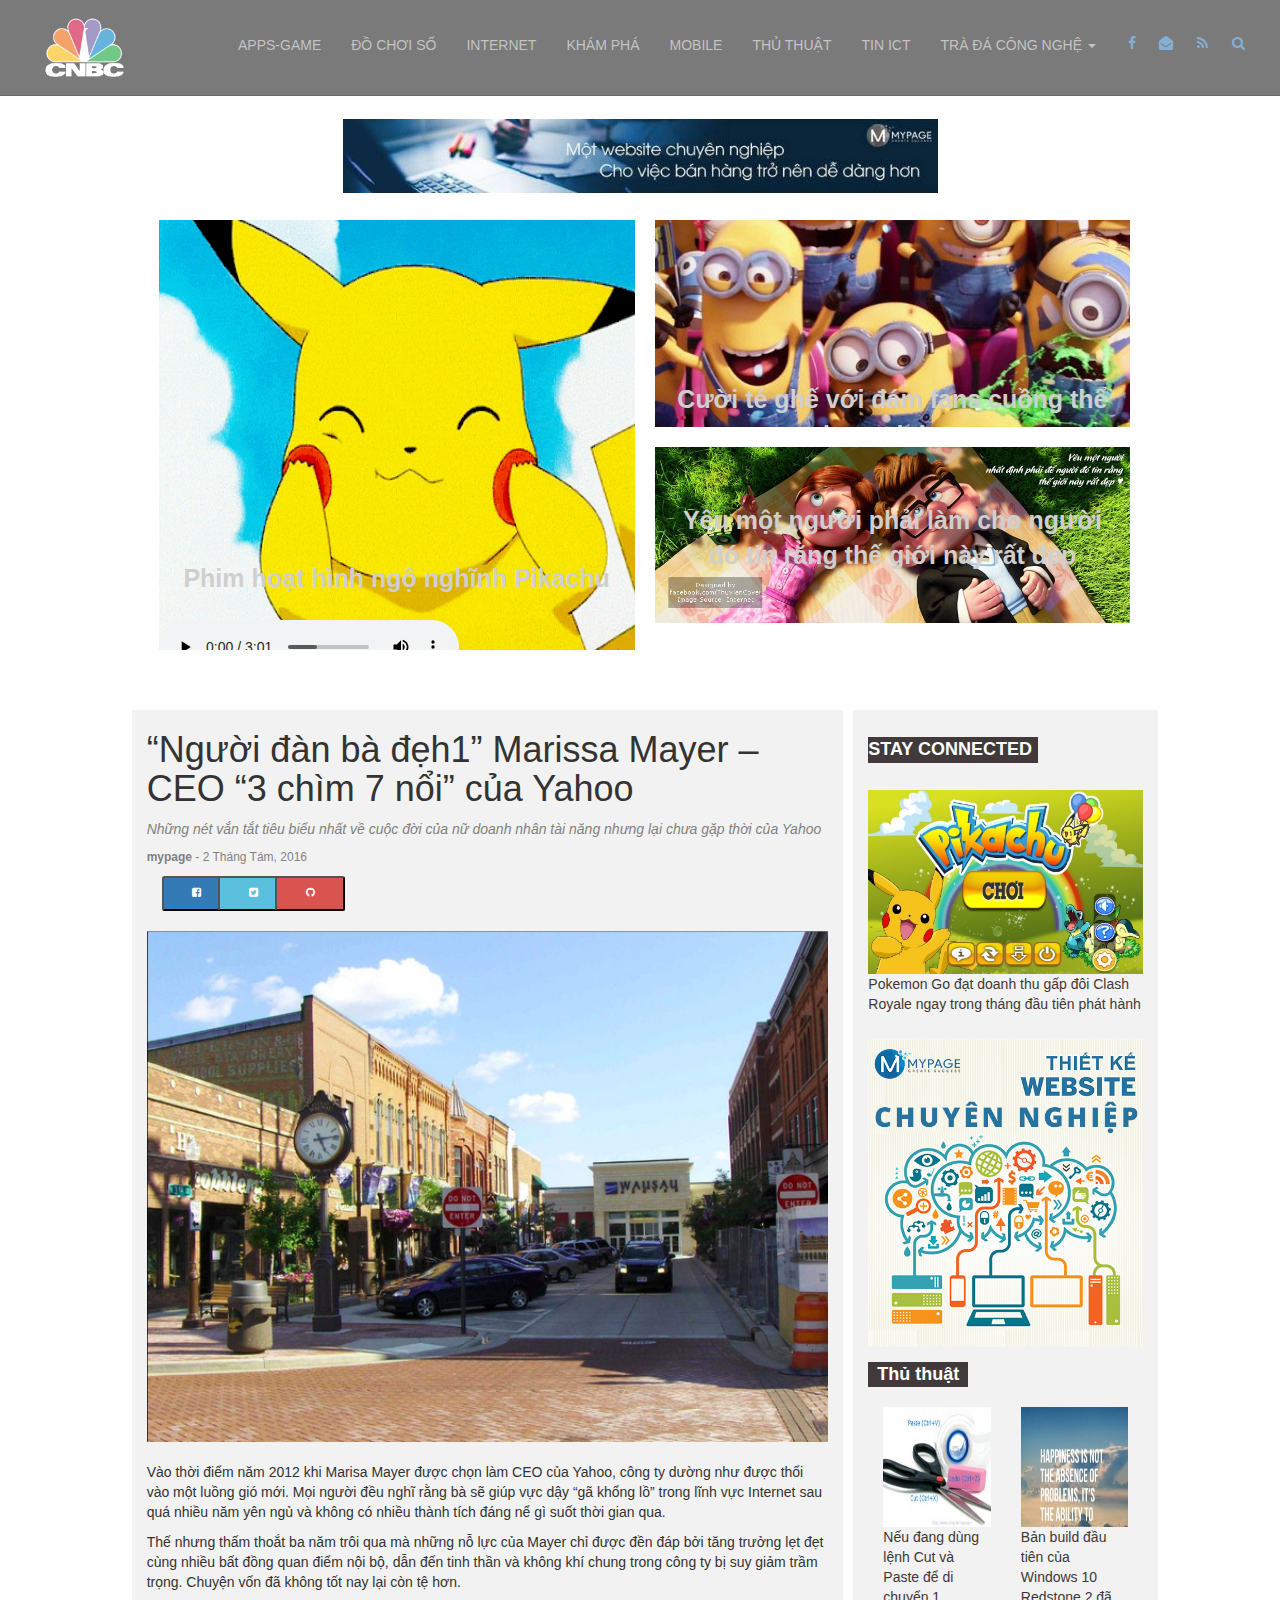
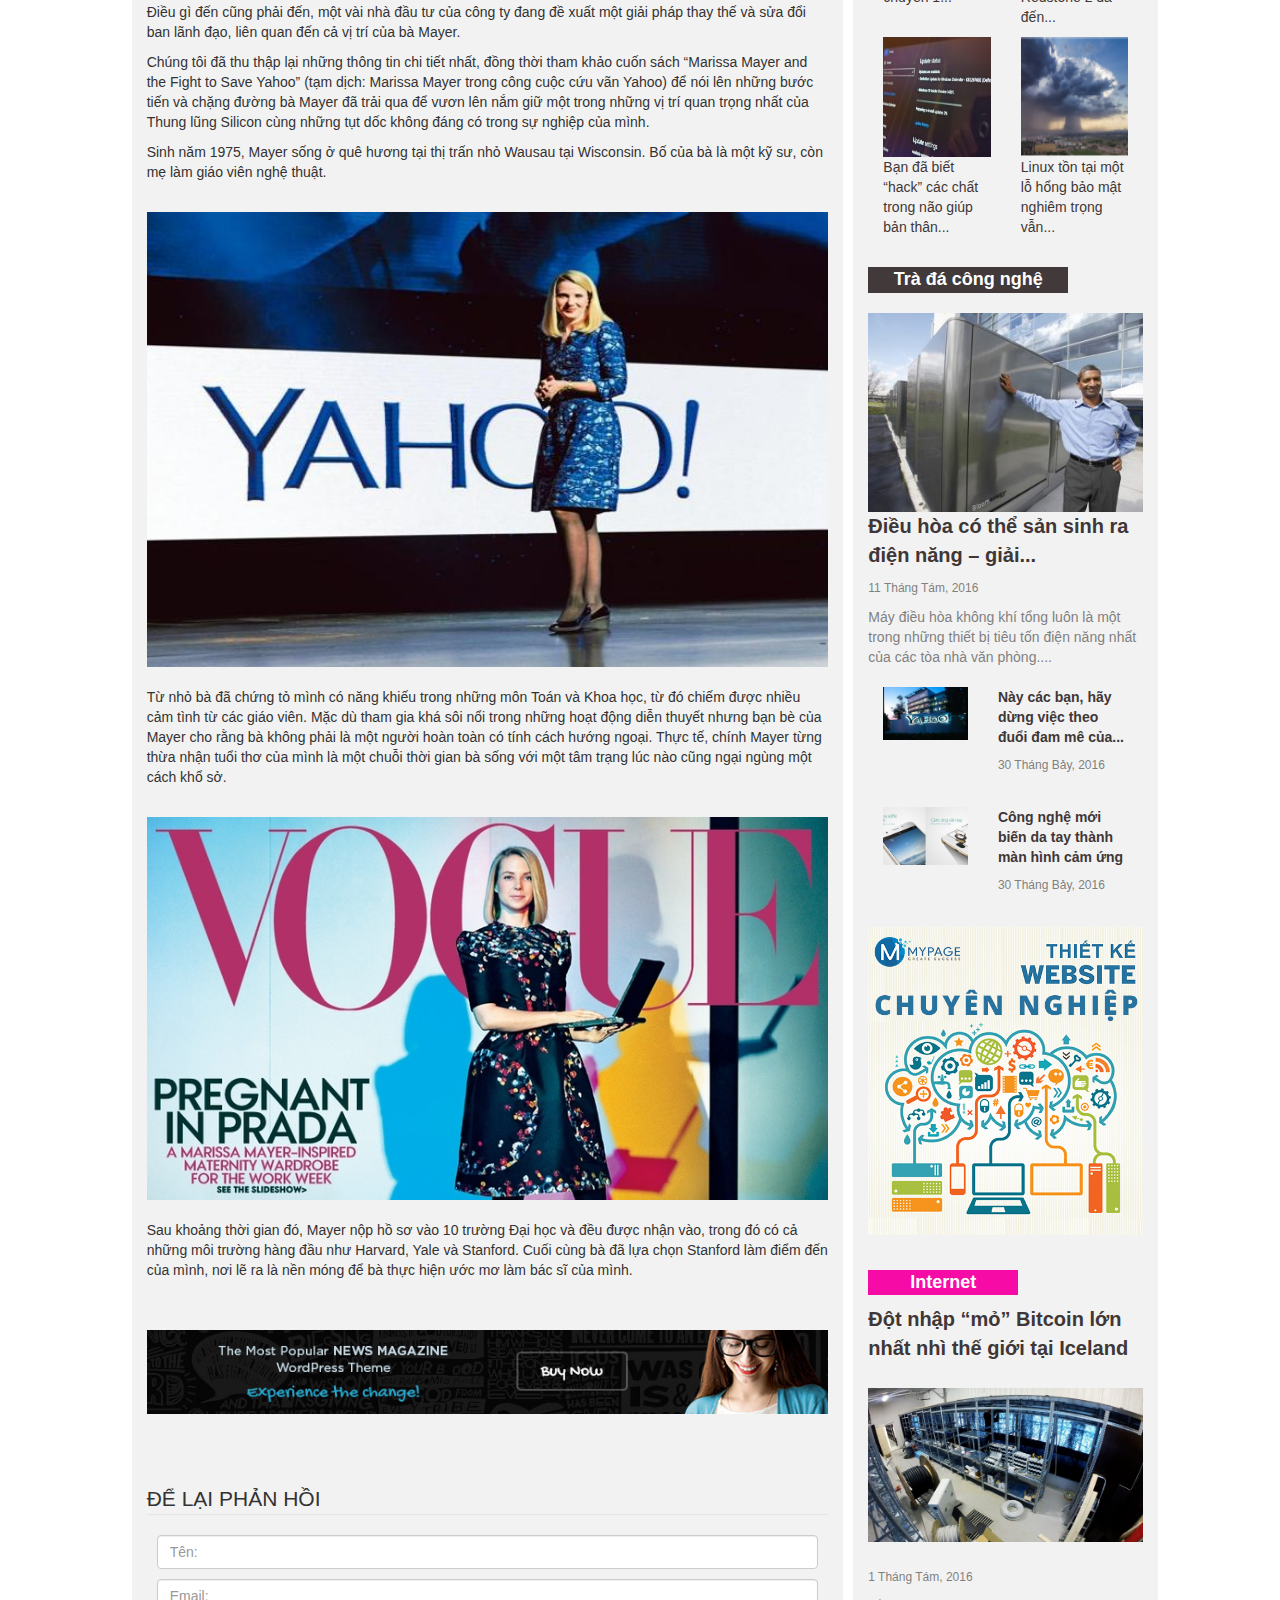
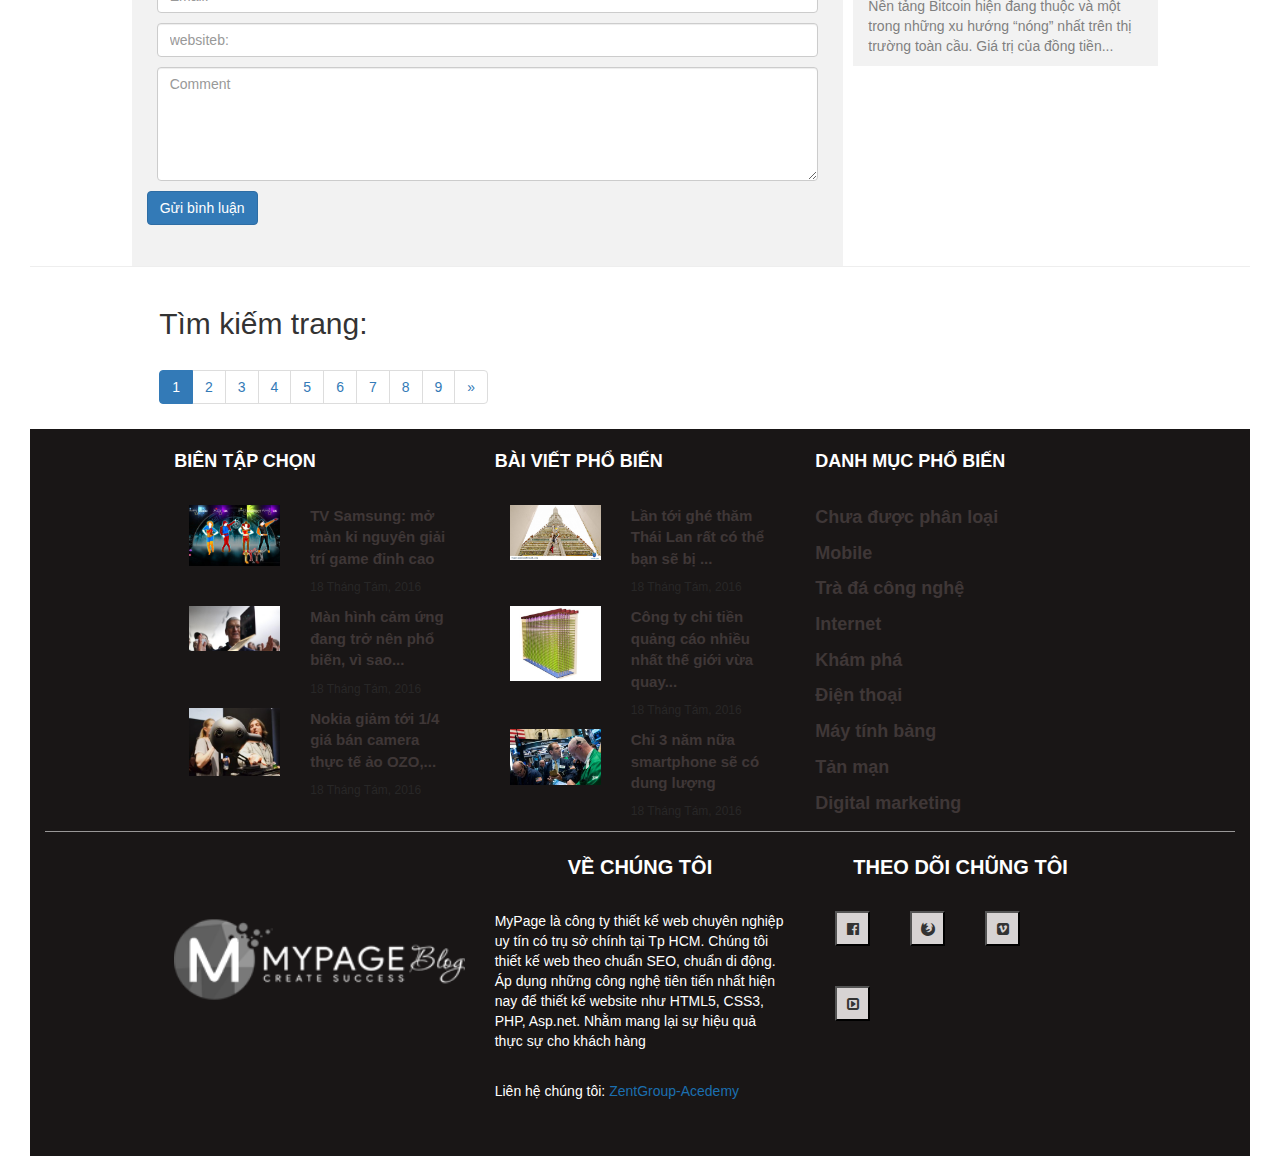
==== app.html @ 4f986b8c "first commit" ====
<!DOCTYPE html>
<html lang="en">
<head>
	<meta charset="UTF-8">
	<title>Apps-Game</title>
	<meta name="viewport" content="width=device-width, initial-scale=1">
	<link rel="stylesheet" href="css/bootstrap.min.css">
	<script src="js/jquery-3.2.1.min.js"></script>
	<script src="js/bootstrap.min.js"></script>
	<script src="js/java.js"></script>
	<link rel="stylesheet" href="css/index.css">
	<link rel="stylesheet" href="css/style.css">
	<link rel="stylesheet" href="css/font-awesome.min.css">
</head>
<body>
	<div class="container-fluid">
		<nav class="navbar navbar-default navbar-fixed-top navbar-inverse" style="opacity: 0.6" role="navigation">
			<div class="navbar-header">
				<button type="button" class="navbar-toggle" data-toggle="collapse" data-target=".navbar-ex1-collapse">
					<span class="sr-only">Toggle navigation</span>
					<span class="icon-bar"></span>
					<span class="icon-bar"></span>
					<span class="icon-bar"></span>
				</button>
				<a href="file:///D:/HOC%20TAP/ZentGroup/HTML/Project%CC%80/index.html"><img style="width: 95px;margin-left: 39%;" src="img/cnbc-vector-logo-300x300.png" alt=""></a>
			</div>
			<div class="collapse navbar-collapse navbar-ex1-collapse">

				<form class="navbar-form navbar-right" role="search">
					<div class="form-group" style="margin-top: 12%; margin-left: -10%;">
						<a href="http://student.zent.edu.vn/class-room/24"><i class="fa fa-facebook" aria-hidden="true"></i></a>
						<a href="https://mail.google.com/"><i class="fa fa-envelope-open" aria-hidden="true"></i></a>
						<a href=""><i class="fa fa-rss" aria-hidden="true"></i></a>
						<a href=""><i class="fa fa-search" aria-hidden="true"></i></a>
					</div>
				</form>
				<ul id="menu" class="nav navbar-nav navbar-left" style="margin-left: 10%;">
					<li><a href="app.html">APPS-GAME</a></li>
					<li><a href="num.html">ĐỒ CHƠI SỐ</a></li>
					<li><a href="internet.html">INTERNET</a></li>
					<li><a href="khamPha.html">KHÁM PHÁ</a></li>
					<li><a href="#">MOBILE</a></li>
					<li><a href="#">THỦ THUẬT</a></li>
					<li><a href="#">TIN ICT</a></li>
					<li class="dropdown">
						<a href="#" class="dropdown-toggle" data-toggle="dropdown">TRÀ ĐÁ CÔNG NGHỆ <b class="caret"></b></a>
						<ul class="dropdown-menu">
							<li><a href="#">TẢN MẠN</a></li>
							<li><a href="#">Ý TƯỞNG SÁNG TẠO</a></li>
						</ul>
					</li>
				</ul>
			</div>

		</nav>	
		<script>
			$('.btn-lg').click(function(){
				$('#myModal').modal('show');
			});	
		</script>

		<div class="quangcao">
			<div class="col-sm-3"></div>
			<div class="col-sm-6">
				<img style="display: block;margin-top: 20%; width: 100%; height: ̀100px; margin-bottom:3%;" src="img/5.jpg" alt="">
			</div>
			<div class="col-sm-3"></div>
		</div>
		<div class="container-fluid run">	
			<div class="row">				
				<div class="col-sm-1"></div>
				<div  class="col-sm-10">
					<div class="col-sm-6">
						<div  class="item1" style="position: relative;">
							<img class="img-responsive" style="margin-top:-12px; width: 100%; height: 443px;" src="img/61.gif" alt="">	
							<div class="item-overlay top"></div>
							<p class="text11"><a href="">Phim hoạt hình ngộ nghĩnh Pikachu</a></p>	
							<audio controls style="position: absolute; top: 93%;">
								<source  src="mp3/Pikachu.mp3" type="audio/mp3">
								</audio>
							</div>
						</div>
						<div class="col-sm-6" style=" margin-left: -10px; ">
							<div class="a2">
								<div class="item1"">
									<img class="img-responsive"  width="100%" height="50%" src="img/69.jpg" alt="">
									<div class="item-overlay top"></div>
									<p class="text21"><a href="">Cười té ghế với đám fans cuồng thể thao minions</a></p>
								</div>
							</div>
							<div style="width: 100%; position: relative;">
								<div  class="item1" style=" width: 100%">
									<img class="img-responsive"  style="position: relative;width: 100%; height: 50%; margin-top: 10px;" src="img/70.jpg" alt="">
									<div class="item-overlay top"></div>
									<p class="text31" style="position: absolute;top: 30%;"><a href="">Yêu một người phải làm cho người đó tin rằng thế giới này rất đẹp</a></p>
								</div>
							</div>	
						</div>	
						<div class="col-sm-1">
						</div>
					</div>	
					<div class="col-sm-1">
					</div>	
				</div>

				<div class="title">
					<div class="col-sm-1"></div>
					<div class="col-sm-7" style="background: #F2F2F2;height: auto;">
						<h1>“Người đàn bà đẹh1” Marissa Mayer – CEO “3 chìm 7 nổi” của Yahoo</h1>
						<p style="opacity: 0.6;"><i>Những nét vắn tắt tiêu biểu nhất về cuộc đời của nữ doanh nhân tài năng nhưng lại chưa gặp thời của Yahoo</i></p>
						<p style="font-size: 12px; opacity: 0.6;"><b>mypage</b> -  2 Tháng Tám, 2016</p>
						<div class="col-sm-1">
							<button  class="label label-primary" style="width: 70px; height: 35px;float: left;">
								<i class="fa fa-facebook-square" aria-hidden="true"></i>
							</button>
						</div>
						<div class="col-sm-1">
							<button  class="label label-info" style="width: 70px; height: 35px;float: left;" >
								<i class="fa fa-twitter-square" aria-hidden="true"></i>
							</button>
						</div>
						<div class="col-sm-1">
							<button  class="label label-danger" style="width: 70px; height: 35px;float: left;" >
								<i class="fa fa-github" aria-hidden="true"></i>
							</button>
						</div>
						<img style="position: relative;width: 100%; height: 80%; margin-top: 20px;margin-bottom: 20px;" src="img/65.jpg" alt="">
						<p>Vào thời điểm năm 2012 khi Marisa Mayer được chọn làm CEO của Yahoo, công ty dường như được thổi vào một luồng gió mới. Mọi người đều nghĩ rằng bà sẽ giúp vực dậy “gã khổng lồ” trong lĩnh vực Internet sau quá nhiều năm yên ngủ và không có nhiều thành tích đáng nể gì suốt thời gian qua.</p>
						<p>Thế nhưng thấm thoắt ba năm trôi qua mà những nỗ lực của Mayer chỉ được đền đáp bởi tăng trưởng lẹt đẹt cùng nhiều bất đồng quan điểm nội bộ, dẫn đến tinh thần và không khí chung trong công ty bị suy giảm trầm trọng. Chuyện vốn đã không tốt nay lại còn tệ hơn.</p>
						<p>Điều gì đến cũng phải đến, một vài nhà đầu tư của công ty đang đề xuất một giải pháp thay thế và sửa đổi ban lãnh đạo, liên quan đến cả vị trí của bà Mayer.</p>
						<p>Chúng tôi đã thu thập lại những thông tin chi tiết nhất, đồng thời tham khảo cuốn sách “Marissa Mayer and the Fight to Save Yahoo” (tạm dịch: Marissa Mayer trong công cuộc cứu vãn Yahoo) để nói lên những bước tiến và chặng đường bà Mayer đã trải qua để vươn lên nắm giữ một trong những vị trí quan trọng nhất của Thung lũng Silicon cùng những tụt dốc không đáng có trong sự nghiệp của mình.</p>
						<p>Sinh năm 1975, Mayer sống ở quê hương tại thị trấn nhỏ Wausau tại Wisconsin. Bố của bà là một kỹ sư, còn mẹ làm giáo viên nghệ thuật.</p>
						<img style="position: relative;width: 100%; height: 80%; margin-top: 20px;margin-bottom: 20px;" src="img/66.jpg" alt="">
						<p>Từ nhỏ bà đã chứng tỏ mình có năng khiếu trong những môn Toán và Khoa học, từ đó chiếm được nhiều cảm tình từ các giáo viên. Mặc dù tham gia khá sôi nổi trong những hoạt động diễn thuyết nhưng bạn bè của Mayer cho rằng bà không phải là một người hoàn toàn có tính cách hướng ngoại. Thực tế, chính Mayer từng thừa nhận tuổi thơ của mình là một chuỗi thời gian bà sống với một tâm trạng lúc nào cũng ngại ngùng một cách khổ sở.</p>
						<img style="position: relative;width: 100%; height: 80%; margin-top: 20px;margin-bottom: 20px;" src="img/67.jpg" alt="">
						<p>Sau khoảng thời gian đó, Mayer nộp hồ sơ vào 10 trường Đại học và đều được nhận vào, trong đó có cả những môi trường hàng đầu như Harvard, Yale và Stanford. Cuối cùng bà đã lựa chọn Stanford làm điểm đến của mình, nơi lẽ ra là nền móng để bà thực hiện ước mơ làm bác sĩ của mình.</p>
						<img style="position: relative;width: 100%; height: 80%; margin-top: 40px;margin-bottom: 70px;" src="img/68.jpg" alt="">

						<div style="margin-bottom: 6%;">
							<form action="" method="POST" role="form">
								<legend>ĐỂ LẠI PHẢN HỒI</legend>
								<div class="form-group">
									<input type="text" class="form-control" id="" placeholder="Tên:">
								</div>

								<div class="form-group">
									<input type="text" class="form-control" id="" placeholder="Email:">
								</div>

								<div class="form-group">
									<input type="text" class="form-control" id="" placeholder="websiteb:">
								</div>

								<div class="form-group">
									<textarea name="" id="" class="form-control" placeholder="Comment" cols="3" rows="5"></textarea>

								</div>
								<button type="submit" class="btn btn-primary">Gửi bình luận</button>
							</form>

						</div>

					</div>

					<div class="col-sm-3" style="background: #F2F2F2; margin-left: 10px; margin-bottom: 10%">
						<p style="font-weight: bold;color: #FFFFFF; font-size: 18px;width: 170px; height: auto;display: table;background: #423A3A; margin-top: 10%; margin-bottom: 10%;">STAY CONNECTED</p>
						<div>
							<img style="width: 100%; height: 70%" src="img/71.jpg" alt="" class="img-responsive">
							<p class="text9" ><a href="">Pokemon Go đạt doanh thu gấp đôi Clash Royale ngay trong tháng đầu tiên phát hành</a></p>

						</div>
						<div >
							<img style="vertical-align: middle;position: relative;width: 100%; height: 100%; margin-top: 15px;" src="img/26.jpg" alt="">
						</div>
						<p style="font-weight: bold;color: #FFFFFF; font-size: 18px;width: 100px; height: auto;display: table;background: #423A3A;margin-top: 15px;text-align: center;margin-bottom: 20px;">Thủ thuật</p>

						<div>
							<div class="col-sm-6">
								<div style="width: 100%; height: 200px; margin-bottom: 30px;">
									<img style="width: 100%; height: 60%;" src="img/27.jpg" alt="">
									<p class="text9" ><a href="">Nếu đang dùng lệnh Cut và Paste để di chuyển 1...</a></p>
								</div>
								<div style="width: 100%; height: 200px; margin-bottom: 30px;">
									<img style="width: 100%; height: 60%;" src="img/28.jpg" alt="">
									<p class="text9" "><a href="">Bạn đã biết “hack” các chất trong não giúp bản thân...</a></p>
								</div>
							</div>
							<div class="col-sm-6">
								<div style="width: 100%; height: 200px; margin-bottom: 30px;">
									<img style="width: 100%; height: 60%;" src="img/29.jpg" alt="">
									<p class="text9" "><a href="">Bản build đầu tiên của Windows 10 Redstone 2 đã đến...</a></p>
								</div>
								<div style="width: 100%; height: 200px; margin-bottom: 30px;">
									<img style="width: 100%; height: 60%;" src="img/30.png" alt="">
									<p class="text9" "><a href="">Linux tồn tại một lỗ hổng bảo mật nghiêm trọng vẫn...</a></p>
								</div>
							</div>
						</div>
						<div style="margin-bottom: 20px;">
							<p style="font-weight: bold;color: #FFFFFF; font-size: 18px;width: 200px; height: auto;display: table;background: #423A3A;margin-top: 15px;text-align: center; margin-bottom: 20px;">Trà đá công nghệ</p>
							<img style="vertical-align: middle;position: relative;width: 100%; height: 55%;" src="img/17.jpg" alt="">
							<p class="tim4"><a href="">Điều hòa có thể sản sinh ra điện năng – giải...</a></p>
							<p style="font-size: 12px; opacity: 0.6;"> 11 Tháng Tám, 2016</p>
							<p style="font-size: 14px;opacity: 0.6;">Máy điều hòa không khí tổng luôn là một trong những thiết bị tiêu tốn điện năng nhất của các tòa nhà văn phòng....</p>
						</div>
						<div style="width: 100%; height: auto;">
							<div style="position: relative;height: 100px; margin-bottom: 20px;width: 100%; margin-bottom: 20px; ">
								<div class="col-sm-5">
									<img style="vertical-align: middle;position: relative;height:50%;width: 100%;margin-bottom: 10px;" src="img/31.jpg" alt="">
								</div>
								<div class="col-sm-7">
									<p class="tim3"><a href="">Này các bạn, hãy dừng việc theo đuổi đam mê của...</a></p>
									<p style="font-size: 12px; opacity: 0.6;">30 Tháng Bảy, 2016</p>
								</div>
							</div >
							<div style=" position: relative;height: 100px; margin-bottom: 20px;width: 100%; margin-bottom: 20px;">
								<div class="col-sm-5">
									<img style="vertical-align: middle;position: relative;height: 5%;width: 100%;margin-bottom: 10px;" src="img/32.jpg" alt="">
								</div>
								<div class="col-sm-7">
									<p class="tim3"><a href="">Công nghệ mới biến da tay thành màn hình cảm ứng</a></p>
									<p style="font-size: 12px; opacity: 0.6;">30 Tháng Bảy, 2016</p>
								</div>
							</div>
						</div>
						<div >
							<img style="vertical-align: middle;position: relative;width: 100%; height: 100%; margin-top: 0px; margin-bottom: 20px;" src="img/26.jpg" alt="">
						</div>

						<p style="font-weight: bold;color: #FFFFFF; font-size: 18px;width: 150px; height: 100%;display: table;background: #F70BA6;margin-top: 15px;text-align: center;">Internet</p>

						<p class="tim5"><a href="">Đột nhập “mỏ” Bitcoin lớn nhất nhì thế giới tại Iceland</a></p>
						<img style="vertical-align: middle;position: relative;width: 100%; height: 70%; margin-top: 15px; margin-bottom: 27px;" src="img/33.jpg" alt="">
						<p style="font-size: 12px; opacity: 0.6;"> 1 Tháng Tám, 2016</p>
						<p style="font-size: 14px;opacity: 0.6;">Nền tảng Bitcoin hiện đang thuộc và một trong những xu hướng “nóng” nhất trên thị trường toàn cầu. Giá trị của đồng tiền...</p>
					</div>
					<hr width="100%" color="#FFFFFF" >
					<div class="col-sm-12" >
				<div class="col-sm-1"></div>
				<div class="col-sm-10">
					<div class="current" style="height: auto;">
						<h2>Tìm kiếm trang:</h2>
						<ul class="pagination">
							<li class="active"><a href="index.html">1</a></li>
							<li class="disable"><a href="app.html#">2</a></li>
							<li><a href="num.html">3</a></li>
							<li><a href="internet.html">4</a></li>
							<li><a href="khamPha.html">5</a></li>
							<li><a href="#">6</a></li>
							<li><a href="#">7</a></li>
							<li><a href="#">8</a></li>
							<li><a href="#">9</a></li>
							<li><a href="#">&raquo;</a></li>
						</ul>
					</div>
				</div>
				<div class="col-sm-1"></div>
			</div>

					<div class="col-sm-12" style="background: #191616;">
						<div class="col-sm-1"></div>	
						<div class="col-sm-10">
							<div class="col-sm-4" style="margin-bottom: 20px;">
								<p style="font-size: 18px; font-weight: bold; margin-top: 20px; color: #FFFFFF;">BIÊN TẬP CHỌN</p>
								<div style="margin-top: 30px; height: auto;">
									<div class="col-sm-5">
										<img style=" position: relative;width: 100%; height: 80%;"  src="img/1.jpg" alt="">
									</div>
									<div class="col-sm-7">
										<p class="tim8"><a href="">TV Samsung: mở màn kỉ nguyên giải trí game đỉnh cao</a></p>
										<p style="font-size: 12px; opacity: 0.6;">18 Tháng Tám, 2016</p>
									</div>
								</div>
								<div style="height: auto;">
									<div class="col-sm-5">
										<img style=" position: relative;width: 100%; height: 80%; "  src="img/2.jpg" alt="">
									</div>
									<div class="col-sm-7">
										<p class="tim8"><a href="">Màn hình cảm ứng đang trở nên phổ biến, vì sao...</a></p>
										<p style="font-size: 12px; opacity: 0.6;">18 Tháng Tám, 2016</p>
									</div>
								</div>
								<div style="height: auto;">
									<div class="col-sm-5">
										<img style=" position: relative;width:100%; height: 80%;"  src="img/3.jpg" alt="">
									</div>
									<div class="col-sm-7">
										<p class="tim8"><a href="">Nokia giảm tới 1/4 giá bán camera thực tế ảo OZO,...</a></p>
										<p style="font-size: 12px; opacity: 0.6;">18 Tháng Tám, 2016</p>
									</div>
								</div>
							</div>	
							<div class="col-sm-4">
								<p style="font-size: 18px; font-weight: bold;margin-top: 20px; color: #FFFFFF">BÀI VIẾT PHỔ BIẾN</p>
								<div style="margin-top: 30px; height: auto;">
									<div class="col-sm-5">
										<img style=" position: relative;width: 100%; height: 80%;"  src="img/35.jpg" alt="">
									</div>
									<div class="col-sm-7">
										<p class="tim8"><a href="">Lần tới ghé thăm Thái Lan rất có thể bạn sẽ bị ...</a></p>
										<p style="font-size: 12px; opacity: 0.6;">18 Tháng Tám, 2016</p>
									</div>
								</div>
								<div style="height: auto;">
									<div class="col-sm-5">
										<img style=" position: relative;width: 100%; height: 80%; "  src="img/36.jpg" alt="">
									</div>
									<div class="col-sm-7">
										<p class="tim8"><a href="">Công ty chi tiền quảng cáo nhiều nhất thế giới vừa quay...</a></p>
										<p style="font-size: 12px; opacity: 0.6;">18 Tháng Tám, 2016</p>
									</div>
								</div>
								<div style="height: auto;">
									<div class="col-sm-5">
										<img style=" position: relative;width:100%; height: 80%;"  src="img/37.jpg" alt="">
									</div>
									<div class="col-sm-7">
										<p class="tim8"><a href="">Chỉ 3 năm nữa smartphone sẽ có dung lượng</a></p>
										<p style="font-size: 12px; opacity: 0.6;">18 Tháng Tám, 2016</p>
									</div>
								</div>
							</div>	
							<div class="col-sm-4">
								<p style="font-size: 18px; font-weight: bold;margin-top: 20px;color: #FFFFFF">DANH MỤC PHỔ BIẾN</p>
								<p class="tima" style="padding-top: 20px;"><a href="">Chưa được phân loại</a></p>
								<p class="tima"><a href="">Mobile</a></p>
								<p class="tima"><a href="">Trà đá công nghệ</a></p>
								<p class="tima"><a href="">Internet</a></p>
								<p class="tima"><a href="">Khám phá</a></p>
								<p class="tima"><a href="">Điện thoại</a></p>
								<p class="tima"><a href="">Máy tính bảng</a></p>
								<p class="tima"><a href="">Tản mạn</a></p>
								<p class="tima"><a href="">Digital marketing</a></p>
							</div>					
						</div>	
						<hr width="100%" color="#FFFFFF" style="text-align: center; opacity: 0.6;">
						<div class="col-sm-1"></div>	

					</div>
					<div class="col-sm-12" style="background: #191616;height: auto">
						<div class="col-sm-1"></div>
						<div  class="col-sm-10" >
							<div  class="col-sm-4">
								<img style="width: 100%; height: 90%;margin-top: 50px;" src="img/40.png" alt="">
							</div>
							<div  class="col-sm-4">
								<p style="font-size: 20px; color: #FFFFFF;font-weight: bold;text-align: center;">VỀ CHÚNG TÔI</p><br>
								<p style="color: #FFFFFF;">MyPage là công ty thiết kế web chuyên nghiệp uy tín có trụ sở chính tại Tp HCM. Chúng tôi thiết kế web theo chuẩn SEO, chuẩn di động. Áp dụng những công nghệ tiên tiến nhất hiện nay để thiết kế website như HTML5, CSS3, PHP, Asp.net. Nhằm mang lại sự hiệu quả thực sự cho khách hàng</p><br>
								<p style="color: #FFFFFF;">Liên hệ chúng tôi: <a style="text-decoration: none;color: #1B6FB0;" href="http://student.zent.edu.vn/class-room/24/theories/148">ZentGroup-Acedemy</a></p>
							</div>
							<div  class="col-sm-4" style="height: auto; margin-bottom: 20%;">
						<p  style="font-size: 20px; color: #FFFFFF;font-weight: bold;text-align: center;color: #FFFFFF">THEO DÕI CHŨNG TÔI</p>
						<div style="float: left; width: 100%; height: 73px;">
							<button style="display: table;float: left;width: 35px; height: 35px; margin: 20px; background: #D7D3D3;"><i class="fa fa-facebook-official" aria-hidden="true"></i></button>
							<button style="display: table;float: left;width: 35px; height: 35px; margin: 20px; background: #D7D3D3;"><i class="fa fa-firefox" aria-hidden="true"></i></button>
							<button style="display: table;float: left;width: 35px; height: 35px; margin: 20px; background: #D7D3D3;"><i class="fa fa-vimeo-square" aria-hidden="true"></i></button>
							<button style="display: table;float: left;width: 35px; height: 35px; margin: 20px; background: #D7D3D3;"><i class="fa fa-caret-square-o-right" aria-hidden="true"></i></button>
						</div>
					</div>
						</div>
						<div class="col-sm-1"></div>
					</div>
				</div>
			</body>
			</html>
---- css/index.css ----
* {
	-webkit-box-sizing: border-box;
     -moz-box-sizing: border-box;
     box-sizing: border-box;
}

*:before,
*:after {
  -webkit-box-sizing: border-box;
     -moz-box-sizing: border-box;
          box-sizing: border-box;
}


.row {
	/* margin-left: -15px;
	margin-right: -15px; */
}

.row::before, .row::after {
	content: "";
	display: table;
	clear: both;
}

/*mobile*/

.col-xs-1, .col-xs-2, .col-xs-3, .col-xs-4, .col-xs-5, .col-xs-6, .col-xs-7, .col-xs-8, .col-xs-9, .col-xs-10, .col-xs-11, .col-xs-12 {
	float: left;
	/* padding-right: 15px;
	padding-left: 15px; */
	min-height: 1px;
	position: relative;
}

.col-xs-12 {
  width: 100%;
}
.col-xs-11 {
  width: 91.66666667%;
}
.col-xs-10 {
  width: 83.33333333%;
}
.col-xs-9 {
  width: 75%;
}
.col-xs-8 {
  width: 66.66666667%;
}
.col-xs-7 {
  width: 58.33333333%;
}
.col-xs-6 {
  width: 50%;
}
.col-xs-5 {
  width: 41.66666667%;
}
.col-xs-4 {
  width: 33.33333333%;
}
.col-xs-3 {
  width: 25%;
}
.col-xs-2 {
  width: 16.66666667%;
}
.col-xs-1 {
  width: 8.33333333%;
}

/*table*/

@media (min-width: 768px) {
	.col-sm-1, .col-sm-2, .col-sm-3, .col-sm-4, .col-sm-5, .col-sm-6, .col-sm-7, .col-sm-8, .col-sm-9, .col-sm-10, .col-sm-11, .col-sm-12 {
		float: left;
		padding-right: 15px;
		padding-left: 15px;
		min-height: 1px;
	}

	.col-sm-12 {
	  width: 100%;
	}
	.col-sm-11 {
	  width: 91.66666667%;
	}
	.col-sm-10 {
	  width: 83.33333333%;
	}
	.col-sm-9 {
	  width: 75%;
	}
	.col-sm-8 {
	  width: 66.66666667%;
	}
	.col-sm-7 {
	  width: 58.33333333%;
	}
	.col-sm-6 {
	  width: 50%;
	}
	.col-sm-5 {
	  width: 41.66666667%;
	}
	.col-sm-4 {
	  width: 33.33333333%;
	}
	.col-sm-3 {
	  width: 25%;
	}
	.col-sm-2 {
	  width: 16.66666667%;
	}
	.col-sm-1 {
	  width: 8.33333333%;
	}
}

/*destop*/

@media (min-width: 992px) {
	.col-md-1, .col-md-2, .col-md-3, .col-md-4, .col-md-5, .col-md-6, .col-md-7, .col-md-8, .col-md-9, .col-md-10, .col-md-11, .col-md-12 {
		float: left;
		padding-right: 15px;
		padding-left: 15px;
		min-height: 1px;
		position: relative;
	}

	.col-md-12 {
	  width: 100%;
	}
	.col-md-11 {
	  width: 91.66666667%;
	}
	.col-md-10 {
	  width: 83.33333333%;
	}
	.col-md-9 {
	  width: 75%;
	}
	.col-md-8 {
	  width: 66.66666667%;
	}
	.col-md-7 {
	  width: 58.33333333%;
	}
	.col-md-6 {
	  width: 50%;
	}
	.col-md-5 {
	  width: 41.66666667%;
	}
	.col-md-4 {
	  width: 33.33333333%;
	}
	.col-md-3 {
	  width: 25%;
	}
	.col-md-2 {
	  width: 16.66666667%;
	}
	.col-md-1 {
	  width: 8.33333333%;
	}
}

@media (min-width: 1200px) {
	.col-lg-1, .col-lg-2, .col-lg-3, .col-lg-4, .col-lg-5, .col-lg-6, .col-lg-7, .col-lg-8, .col-lg-9, .col-lg-10, .col-lg-11, .col-lg-12 {
		float: left;
	}

	.col-lg-12 {
	  width: 100%;
	}
	.col-lg-11 {
	  width: 91.66666667%;
	}
	.col-lg-10 {
	  width: 83.33333333%;
	}
	.col-lg-9 {
	  width: 75%;
	}
	.col-lg-8 {
	  width: 66.66666667%;
	}
	.col-lg-7 {
	  width: 58.33333333%;
	}
	.col-lg-6 {
	  width: 50%;
	}
	.col-lg-5 {
	  width: 41.66666667%;
	}
	.col-lg-4 {
	  width: 33.33333333%;
	}
	.col-lg-3 {
	  width: 25%;
	}
	.col-lg-2 {
	  width: 16.66666667%; 
	}
	.col-lg-1 {
	  width: 8.33333333%;
	}
}
#menu col-sm-2{
	display: none;
}
---- css/style.css ----
* {
	-moz-box-sizing: border-box;
	-webkit-box-sizing: border-box;
	box-sizing: border-box;
	margin: 0;
	padding: 0;
}

.form-group{
	margin: 10px;
}
.form-group i{
	margin: 10px;
}
.navbar-brand{
	margin-top: -25px;
}
#menu{
	margin-top: 20px;
	margin-left: 25px;
}
.row{
	position: relative;
	height: auto;
}
.item1 {
	position: relative; 
	margin: 2%;
	overflow: hidden;
	width: 100%;
}
.item1 img {
	max-width: 100%;
	-moz-transition: all 0.3s;
	-webkit-transition: all 0.3s;
	transition: all 0.3s;
}
.item1:hover img {
	-moz-transform: scale(1.1);
	-webkit-transform: scale(1.1);
	transform: scale(1.1);
}
.text1 a{
	width: 100%;
	height: 89px;
	margin-top: -100px; 
	font-size: 25px;
	font-weight: bold;
	display: block;
	padding: 10px; 
	color: #FFFFFF;
	text-align: center;
	text-decoration: none;
}
.text11 a{
	width: 100%;
	height: 89px;
	margin-top: -100px; 
	font-size: 25px;
	font-weight: bold;
	display: block;
	padding: 10px; 
	color: #D0CFCF;
	text-align: center;
	text-decoration: none;
}
.text21 a{
	width: 100%;
	height: 45px;
	margin-top: -100px; 
	font-size: 25px;
	font-weight: bold;
	display: block;
	padding: 10px; 
	color: #D0CFCF;
	text-align: center;
	text-decoration: none;
}
.text31 a{
	width: 100%;
	height: 110px;
	/* margin-top: 150px; */ 
	font-size: 25px;
	font-weight: bold;
	display: block;
	padding: 10px; 
	color: #D0CFCF;
	text-align: center;
	text-decoration: none;
}
.text2 a{
	width: 100%;
	height: 125px;
	margin-top: -135px; 
	font-size: 25px;
	font-weight: bold;
	display: block;
	padding: 10px; 
	text-align: center;
	color: #FFFFFF;
	text-decoration: none;
}
.text3 a{
	width: 50%;
	height: 125px;
	margin-top: 98px; 
	font-size: 18px;
	font-weight: bold;
	display: block;
	padding: 10px; 
	color: #FFFFFF;
	text-align: center;
	text-decoration: none;
}
.text4 a{
	width: 50%;
	height: 150px;	
	margin-top: -149px; 
	font-size: 15px;
	font-weight: bold;
	display: block;
	float: right;
	padding: 10px; 
	text-align: center;
	color: #FFFFFF;
	text-decoration: none;
}
.title{
	margin-top: 50px;
}
.navbar-toggle{
	margin-top: 31px;
}
#a6 img{
	position: relative;
	width: 100%;
	height: 80%;	
}
.text5 a{
	text-decoration: none;
	font-size: 23px;
	color: #3F3737;
}
.text5 a:hover{
	color: #E37728;
}
.tim a{
	color: #3F3737;
	font-weight: bold;
	text-decoration: none;
}
.tim a:hover{
	color: #E37728;
}
.text6 a{
	text-decoration: none;
	font-size: 23px;
	color: #3F3737;
}
.text6 a:hover{
	color: #059420;
}
.tim1 a{
	color: #3F3737;
	font-weight: bold;
	text-decoration: none;
}
.tim1 a:hover{
	color: #059420;
}
.tap1 a{
	text-decoration: none;
	font-size: 18px;
	color: #3F3737;
}
.tap1 a:hover{
	color: #7416B6;
}
.tap1 img{
	position: relative;
	width: 100%;
	height: 200px;
}
#a7 img{
	position: relative;
	width: 100%;
	height: 100px;
}
.tim2 a{
	color: #3F3737;
	font-weight: bold;
	text-decoration: none;
}
.tim2 a:hover{
	color: #FA0421;
}
.text8 a{
	text-decoration: none;
	font-size: 23px;
	color: #3F3737;
}
.text8 a:hover{
	color: #FA0421;
}
.tim3 a{
	color: #3F3737;
	font-weight: bold;
	text-decoration: none;
}
.tim3 a:hover{
	color: #1772ED;
}
.text9 a{
	font-size: 14px;
	color:  #3F3737;
	text-decoration: none;
}
.text9 a:hover{
	color: #273EB1;
	font-weight: bold;
}
.tim4 a{
	color: #3F3737;
	font-size: 20px;
	font-weight: bold;
	text-decoration: none;
	padding-top: 10px;
}
.tim4 a:hover{
	color:  #273EB1;
}
.tim5 a{
	color: #3F3737;
	font-size: 20px;
	font-weight: bold;
	text-decoration: none;
	padding-top: 10px;
}
.tim5 a:hover{
	color:  #FB0886;
}
.text10 a{
	display: table;
	width: 100%;
	height: 82px;
	padding-top: -50px;
	margin-top: 20px;
	text-decoration: none;
	font-size: 18px;
	color:  #3F3737;
}
.text10 a:hover{
	color: #2125CA;
}
.tim6 a{
	color: #3F3737;
	font-weight: bold;
	text-decoration: none;
}
.tim6 a:hover{
	color: #2125CA;
}
.tim7 a{
	font-size: 20px;
	color: #3F3737;
	font-weight: bold;
	text-decoration: none;
}
.tim7 a:hover{
	color: #2125CA;
}
.tim8 a{
	font-size: 15px;
	color: #3F3737;
	font-weight: bold;
	text-decoration: none;
}
.tim8 a:hover{
	color: #2125CA;
}
.tima a{
	font-size: 18px;
	color: #3F3737;
	font-weight: bold;
	text-decoration: none;
}
.tima a:hover{
	color: #2125CA;
}
.text22 a{
	width: 100%;
	height: 125px;
	margin-top: -135px; 
	font-size: 20px;
	font-weight: bold;
	display: block;
	padding: 10px; 
	color: #FF0125;
	text-decoration: none;
	margin-top: 20px;
}
.item img{
	position: relative;
	width: 100%; 
	height: 50%;
}
#map {
	width: 100%;
	height: 700px;
}
.text44 a{
	font-weight: bold;
	font-size: 25px;
	color: #020000;
	text-decoration: none;
}
.text44 a:hover{
	color: #03039F;
}
.text444 a{
	font-weight: bold;
	font-size: 20px;
	color: #020000;
	text-decoration: none;
}
.text444 a:hover{
	color: #03039F;
}
#toTop{
	position: fixed;
	bottom: 10px;
	right: 10px;
	cursor: pointer;
	display: none;
}
img{
	cursor: pointer;
}
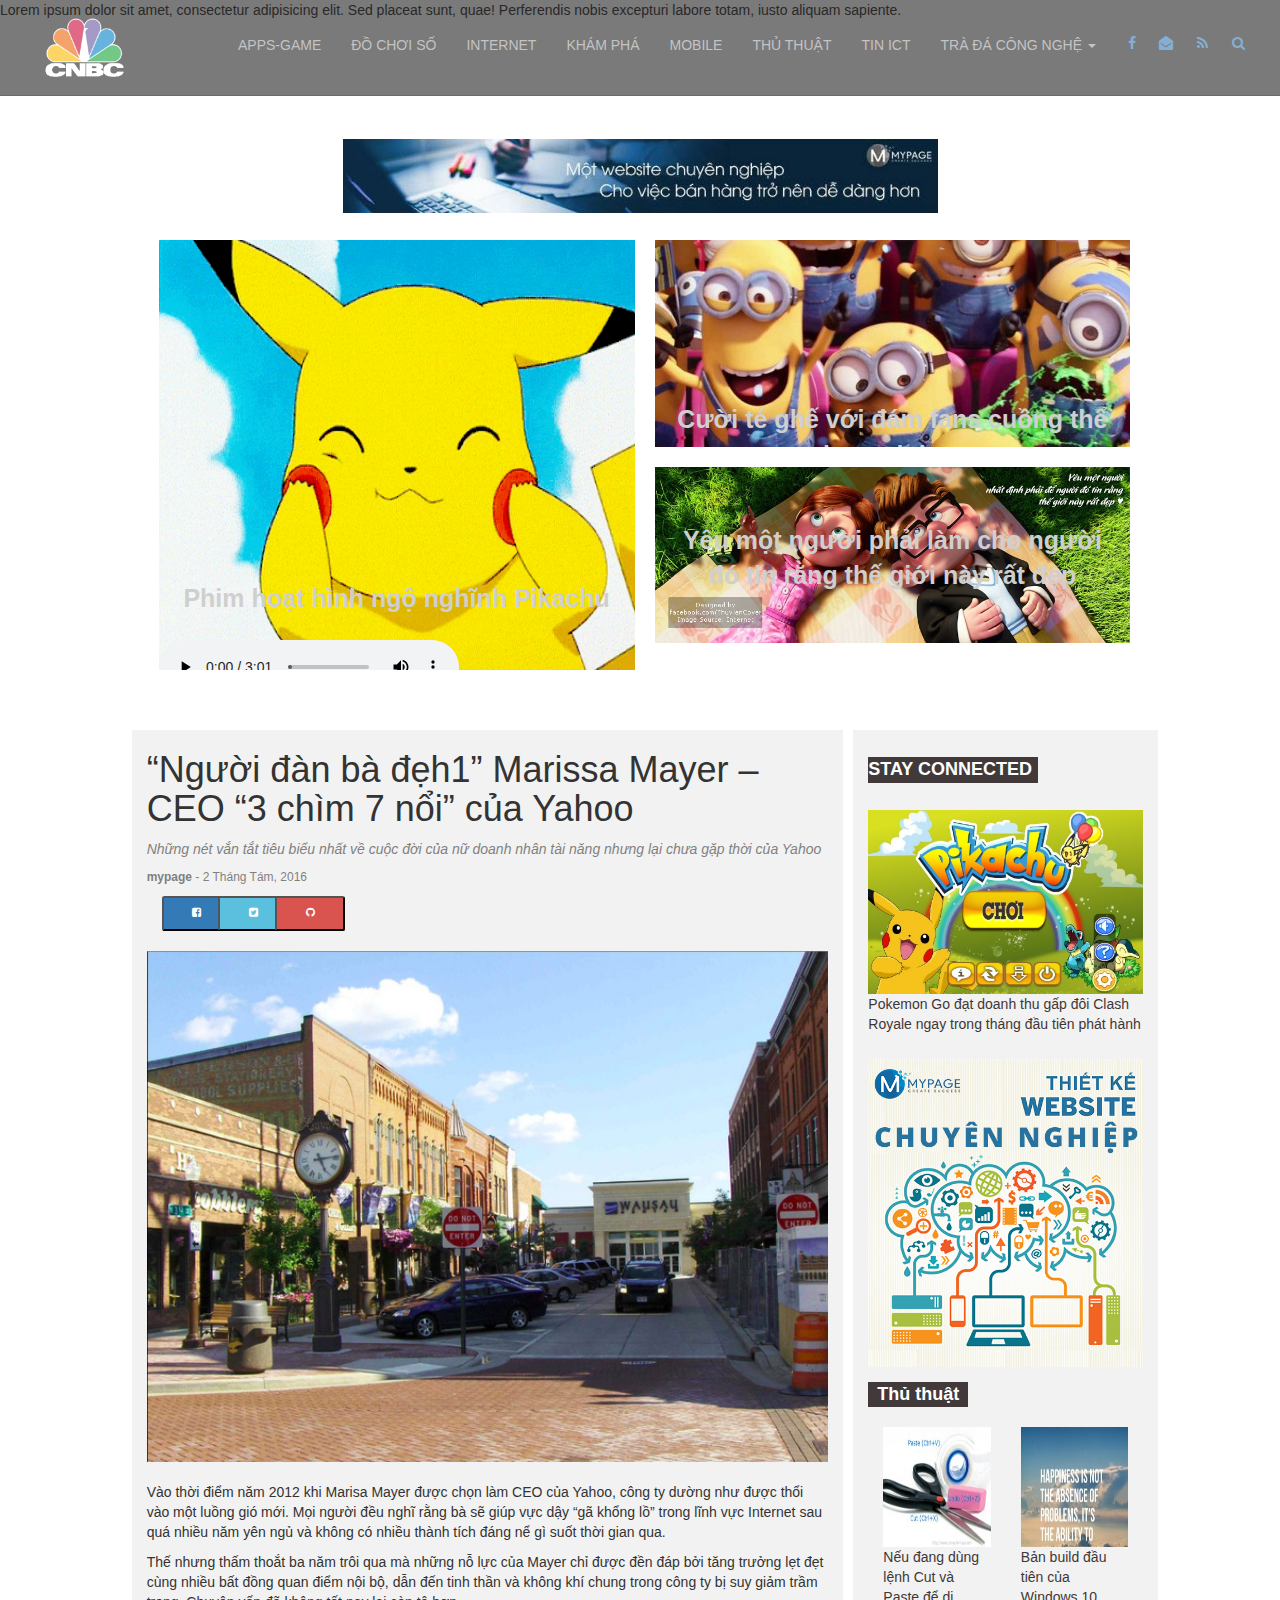
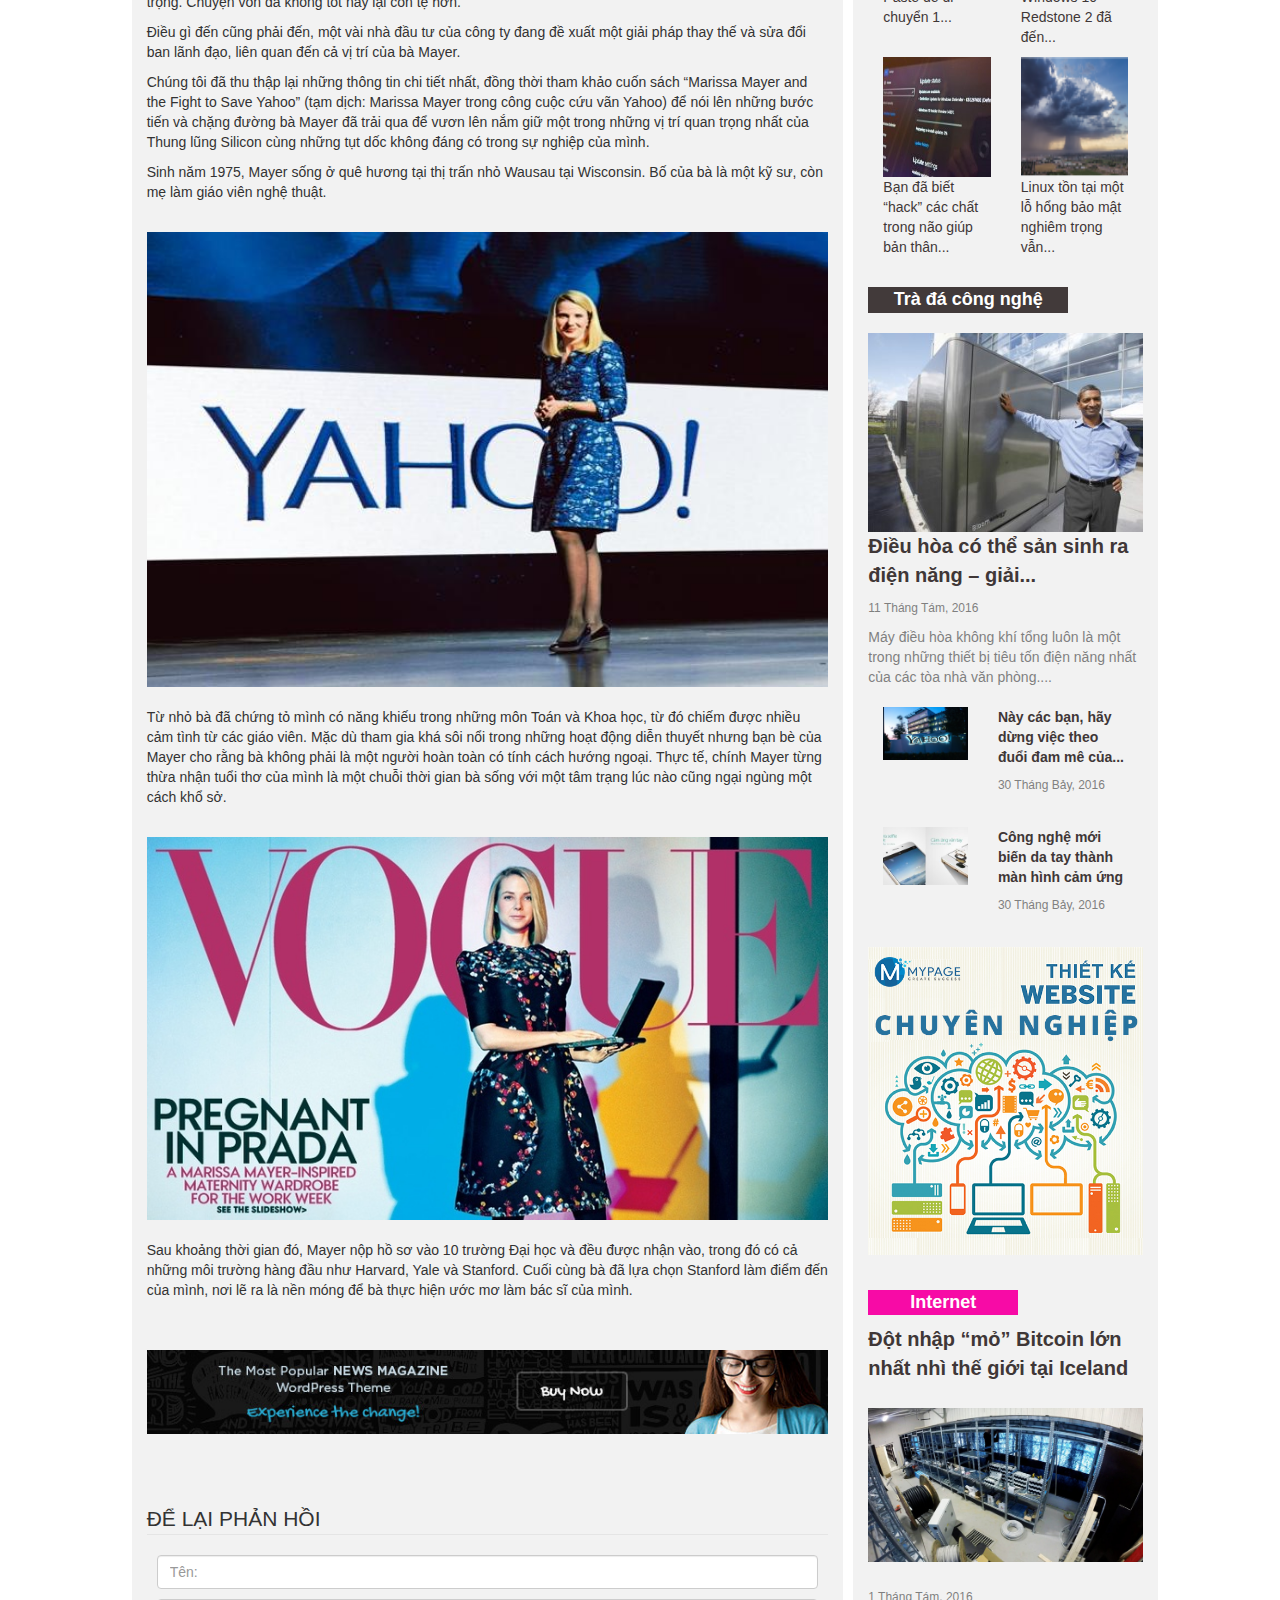
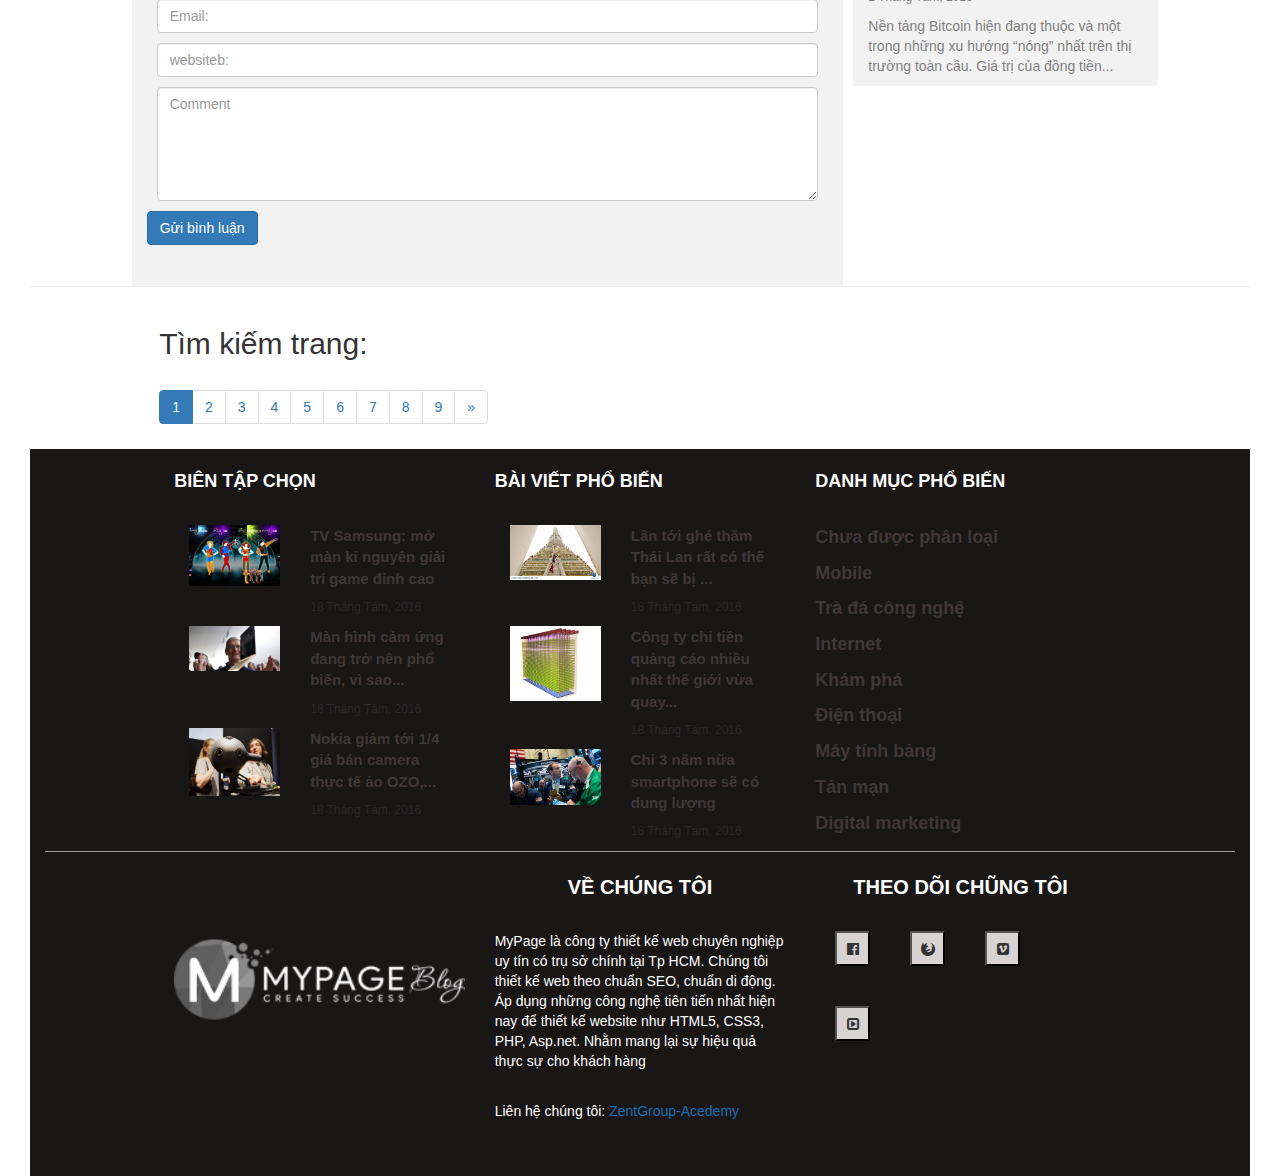
==== commit 10fed139: "index" ====
--- a/app.html
+++ b/app.html
@@ -7,12 +7,13 @@
 	<link rel="stylesheet" href="css/bootstrap.min.css">
 	<script src="js/jquery-3.2.1.min.js"></script>
 	<script src="js/bootstrap.min.js"></script>
-	<script src="js/java.js"></script>
+	
 	<link rel="stylesheet" href="css/index.css">
 	<link rel="stylesheet" href="css/style.css">
 	<link rel="stylesheet" href="css/font-awesome.min.css">
 </head>
 <body>
+Lorem ipsum dolor sit amet, consectetur adipisicing elit. Sed placeat sunt, quae! Perferendis nobis excepturi labore totam, iusto aliquam sapiente.
 	<div class="container-fluid">
 		<nav class="navbar navbar-default navbar-fixed-top navbar-inverse" style="opacity: 0.6" role="navigation">
 			<div class="navbar-header">
